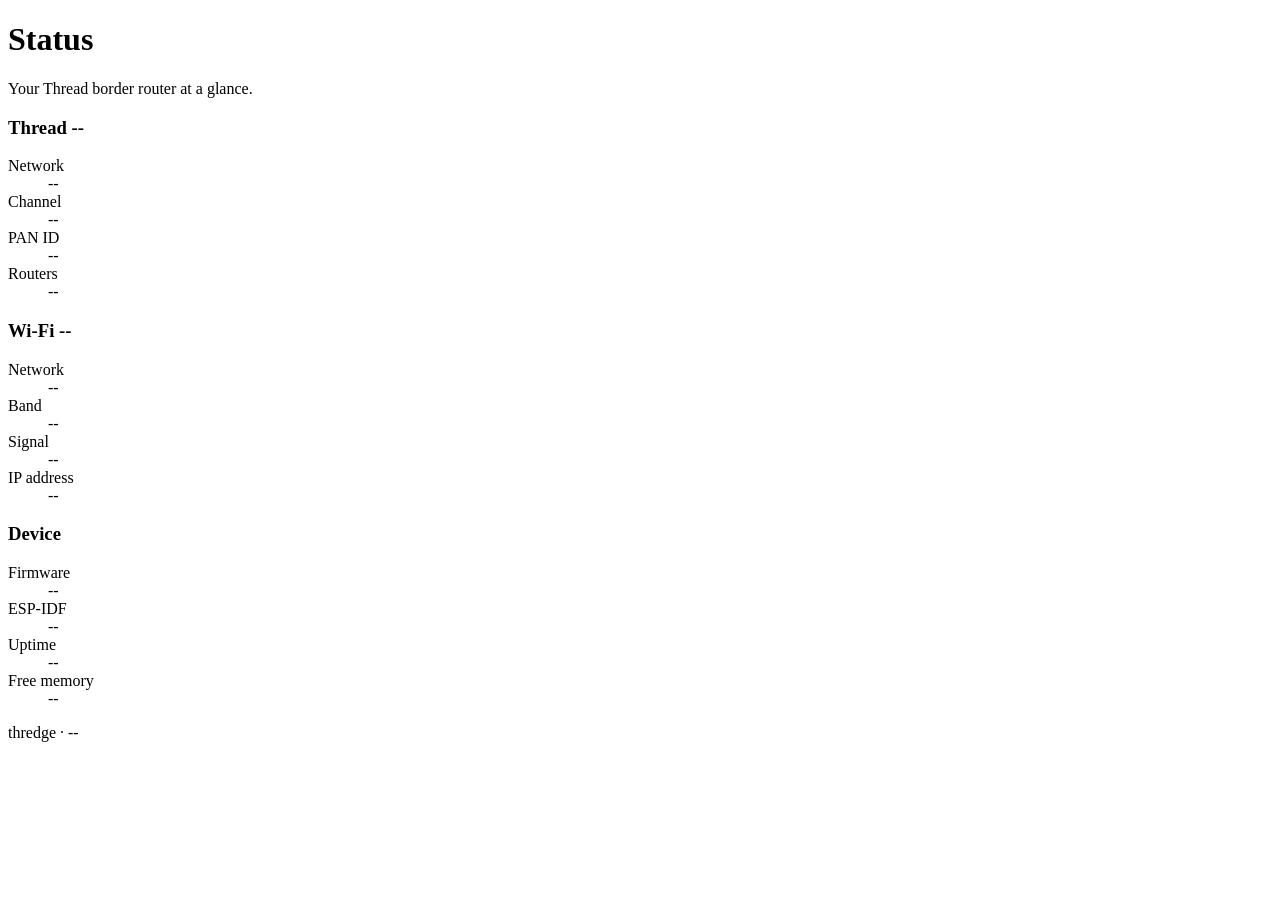
==== components/otbr_web/web_ui/index.html @ f5fb066c "Add ESP32-C5 Thread border router firmware Single-chip border router: on-chip 802.15.4 radio, Wi-Fi " ====
<!-- SPDX-License-Identifier: Apache-2.0 -->
<!DOCTYPE html>
<html lang="en">
<head>
<meta charset="utf-8">
<meta name="viewport" content="width=device-width, initial-scale=1">
<title>Status &middot; thredge</title>
<link rel="stylesheet" href="/static/style.css">
</head>
<body>
<nav class="nav" id="nav"></nav>
<main>
  <h1>Status</h1>
  <p class="lede">Your Thread border router at a glance.</p>

  <div class="grid">
    <div class="card">
      <h3>Thread <span class="pill" id="th-role">--</span></h3>
      <dl class="rows">
        <div class="row"><dt>Network</dt><dd id="th-name">--</dd></div>
        <div class="row"><dt>Channel</dt><dd id="th-channel">--</dd></div>
        <div class="row"><dt>PAN ID</dt><dd class="mono" id="th-panid">--</dd></div>
        <div class="row"><dt>Routers</dt><dd id="th-routers">--</dd></div>
      </dl>
    </div>

    <div class="card">
      <h3>Wi-Fi <span class="pill" id="wf-state">--</span></h3>
      <dl class="rows">
        <div class="row"><dt>Network</dt><dd id="wf-ssid">--</dd></div>
        <div class="row"><dt>Band</dt><dd id="wf-band">--</dd></div>
        <div class="row"><dt>Signal</dt><dd id="wf-signal">--</dd></div>
        <div class="row"><dt>IP address</dt><dd class="mono" id="wf-ip">--</dd></div>
      </dl>
    </div>

    <div class="card">
      <h3>Device</h3>
      <dl class="rows">
        <div class="row"><dt>Firmware</dt><dd id="dv-version">--</dd></div>
        <div class="row"><dt>ESP-IDF</dt><dd id="dv-idf">--</dd></div>
        <div class="row"><dt>Uptime</dt><dd id="dv-uptime">--</dd></div>
        <div class="row"><dt>Free memory</dt><dd id="dv-heap">--</dd></div>
      </dl>
    </div>
  </div>

  <div id="msg" class="msg msg-err hidden"></div>
</main>
<footer>thredge &middot; <span id="dv-project">--</span></footer>

<script src="/static/app.js"></script>
<script>
(function() {
  function roleClass(role) {
    if (!role) { return 'pill'; }
    var r = String(role).toLowerCase();
    if (r === 'leader' || r === 'router' || r === 'child') { return 'pill pill-ok'; }
    if (r === 'detached' || r === 'disabled') { return 'pill pill-err'; }
    return 'pill pill-warn';
  }

  function loadThread() {
    return getJSON('/get_properties').then(function(d) {
      var p = d.result || {};
      setText('th-name', p['Network:Name']);
      setText('th-channel', p['RCP:Channel']);
      setText('th-panid', p['Network:PANID']);
      var role = $('th-role');
      role.textContent = p['Thread:Role'] || '--';
      role.className = roleClass(p['Thread:Role']);

      setText('dv-version', p['App:Version']);
      setText('dv-idf', p['IDF:Version']);
      setText('dv-uptime', p['System:Uptime']);
      setText('dv-heap', p['System:FreeHeap']);
      setText('dv-project', p['App:ProjectName'], 'thredge');
    });
  }

  function loadRouters() {
    return getJSON('/node').then(function(d) {
      setText('th-routers', d.NumOfRouter);
    });
  }

  function loadWifi() {
    return getJSON('/api/wifi/status').then(function(d) {
      var state = $('wf-state');
      state.textContent = d.connected ? 'connected' : 'offline';
      state.className = d.connected ? 'pill pill-ok' : 'pill pill-err';
      setText('wf-ssid', d.ssid);
      setText('wf-band', d.band);
      setText('wf-signal', d.rssi === undefined ? null : signalWords(d.rssi) + ' (' + d.rssi + ' dBm)');
      setText('wf-ip', d.ip);
    });
  }

  function refresh() {
    Promise.all([ loadThread(), loadRouters(), loadWifi() ])
        .then(function() { clearMessage('msg'); })
        .catch(function(e) { message('msg', 'Could not read device status: ' + e.message, 'err'); });
  }

  refresh();
  setInterval(refresh, 10000);
})();
</script>
</body>
</html>
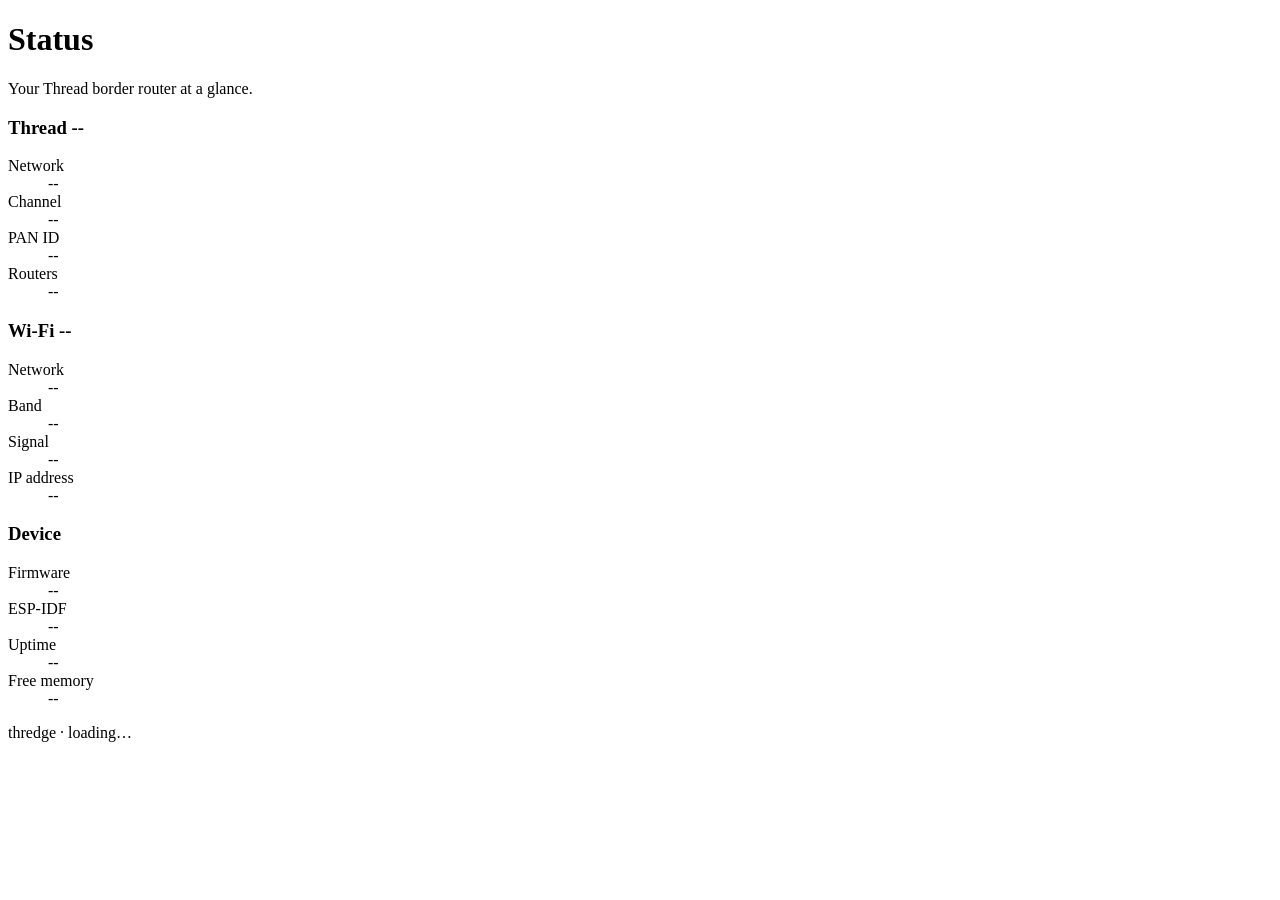
==== commit b6ebf18b: "Show firmware version in the page footer Every page now carries "thredge · vX.Y.Z · project" in a sh" ====
--- a/components/otbr_web/web_ui/index.html
+++ b/components/otbr_web/web_ui/index.html
@@ -47,7 +47,7 @@
 
   <div id="msg" class="msg msg-err hidden"></div>
 </main>
-<footer>thredge &middot; <span id="dv-project">--</span></footer>
+<footer id="footer">thredge &middot; loading&hellip;</footer>
 
 <script src="/static/app.js"></script>
 <script>
@@ -74,8 +74,7 @@
       setText('dv-idf', p['IDF:Version']);
       setText('dv-uptime', p['System:Uptime']);
       setText('dv-heap', p['System:FreeHeap']);
-      setText('dv-project', p['App:ProjectName'], 'thredge');
-    });
+      });
   }
 
   function loadRouters() {
